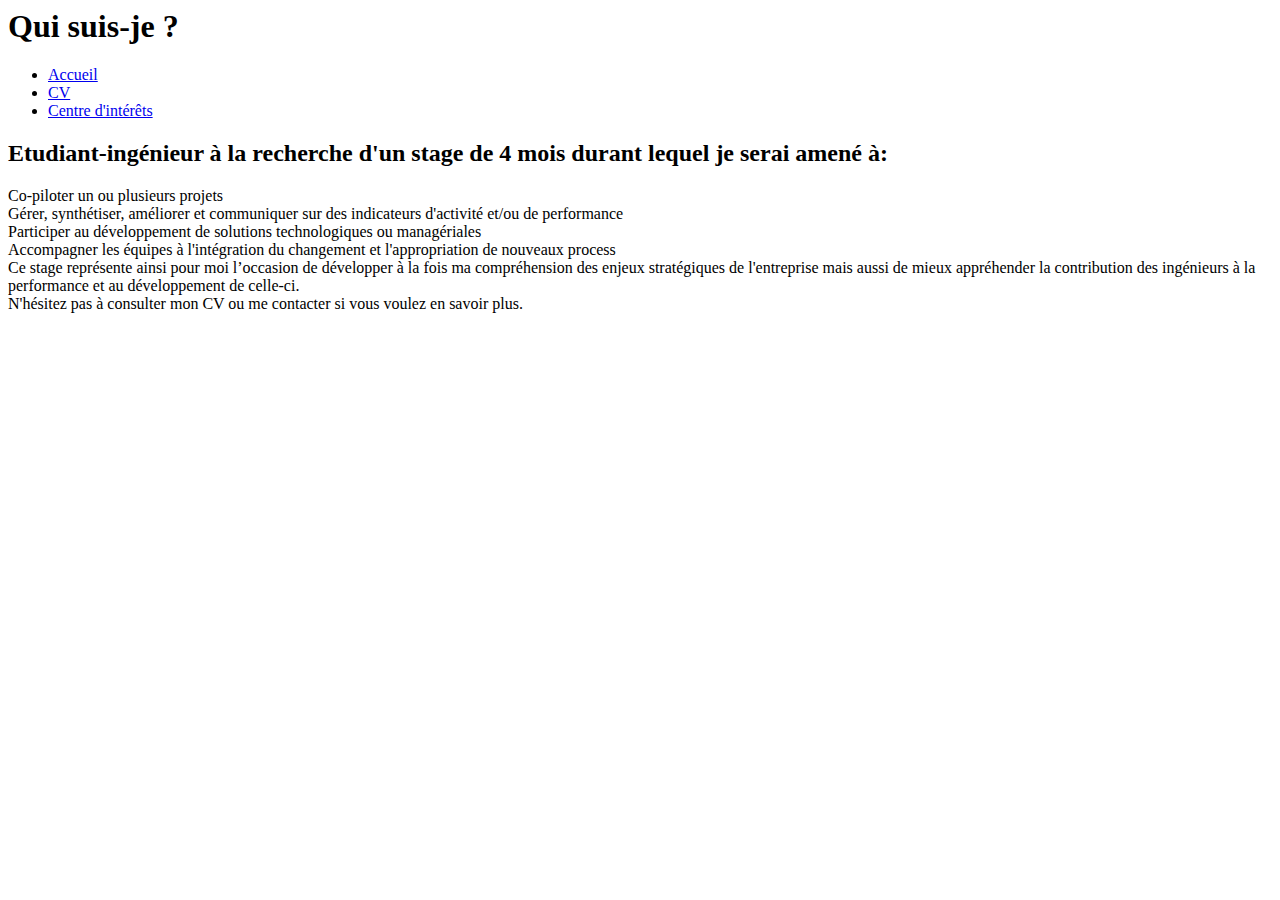
==== TP1/Exo 3 html/index.html @ 08634a87 "accent" ====
<doctype html>
    <html>
      <head>
        <meta charset="utf-8"> <!-- indique l'encodage du document-->
        <title>First page</title> <!--Titre fenêtre et nom du signet-->
      </head>
      <body>
        <h1>Qui suis-je ?</h1>
        <nav class="menu">
          <ul>
          <li><a href="index.html">Accueil</a></li>
          <li><a href="cv.html">CV</a></li>
          <li><a href="ci.html">Centre d'intérêts</a></li>
          </ul>
        </nav>
        <article>
          <h2>Etudiant-ingénieur à la recherche d'un stage de 4 mois durant lequel je serai amené à:</h2>
          <section>Co-piloter un ou plusieurs projets</section>
          <section>Gérer, synthétiser, améliorer et communiquer sur des indicateurs d'activité et/ou de performance</section>
          <section>Participer au développement de solutions technologiques ou managériales</section>
          <section>Accompagner les équipes à l'intégration du changement et l'appropriation de nouveaux process</section>
          <footer>Ce stage représente ainsi pour moi l’occasion de développer à la fois ma compréhension des enjeux stratégiques de l'entreprise mais aussi de mieux appréhender la contribution des ingénieurs à la performance et au développement de celle-ci.</footer>
        </article>
        <footer>N'hésitez pas à consulter mon CV ou me contacter si vous voulez en savoir plus.</footer>
      </body>
    </html>
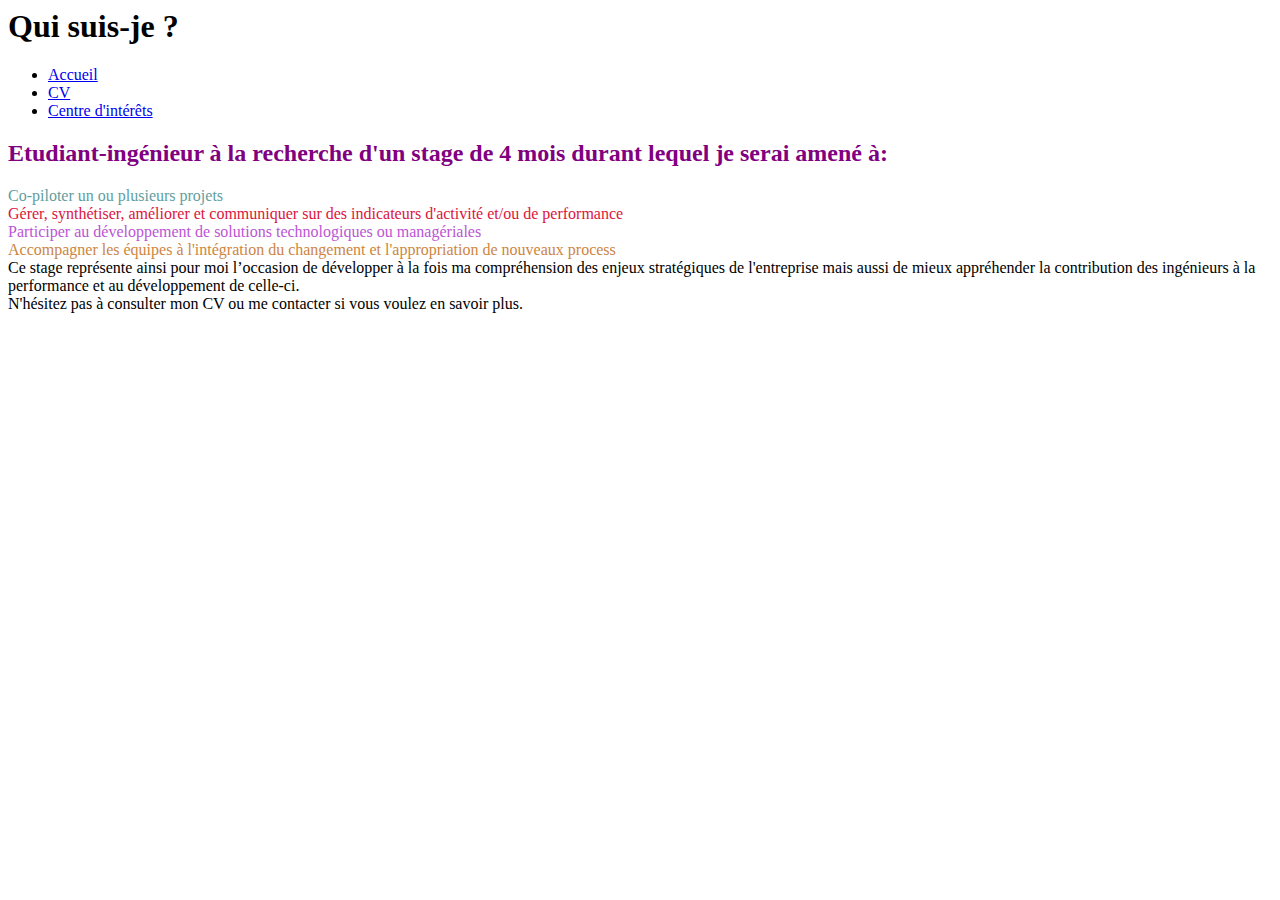
==== commit e9c600ea: "up" ====
--- a/TP1/Exo 3 html/index.html
+++ b/TP1/Exo 3 html/index.html
@@ -14,11 +14,11 @@
           </ul>
         </nav>
         <article>
-          <h2>Etudiant-ingénieur à la recherche d'un stage de 4 mois durant lequel je serai amené à:</h2>
-          <section>Co-piloter un ou plusieurs projets</section>
-          <section>Gérer, synthétiser, améliorer et communiquer sur des indicateurs d'activité et/ou de performance</section>
-          <section>Participer au développement de solutions technologiques ou managériales</section>
-          <section>Accompagner les équipes à l'intégration du changement et l'appropriation de nouveaux process</section>
+          <h2 style="color:purple;">Etudiant-ingénieur à la recherche d'un stage de 4 mois durant lequel je serai amené à:</h2>
+          <section style="color:cadetblue;">Co-piloter un ou plusieurs projets</section>
+          <section style="color:crimson;">Gérer, synthétiser, améliorer et communiquer sur des indicateurs d'activité et/ou de performance</section>
+          <section style="color:mediumorchid">Participer au développement de solutions technologiques ou managériales</section>
+          <section style="color:peru">Accompagner les équipes à l'intégration du changement et l'appropriation de nouveaux process</section>
           <footer>Ce stage représente ainsi pour moi l’occasion de développer à la fois ma compréhension des enjeux stratégiques de l'entreprise mais aussi de mieux appréhender la contribution des ingénieurs à la performance et au développement de celle-ci.</footer>
         </article>
         <footer>N'hésitez pas à consulter mon CV ou me contacter si vous voulez en savoir plus.</footer>
